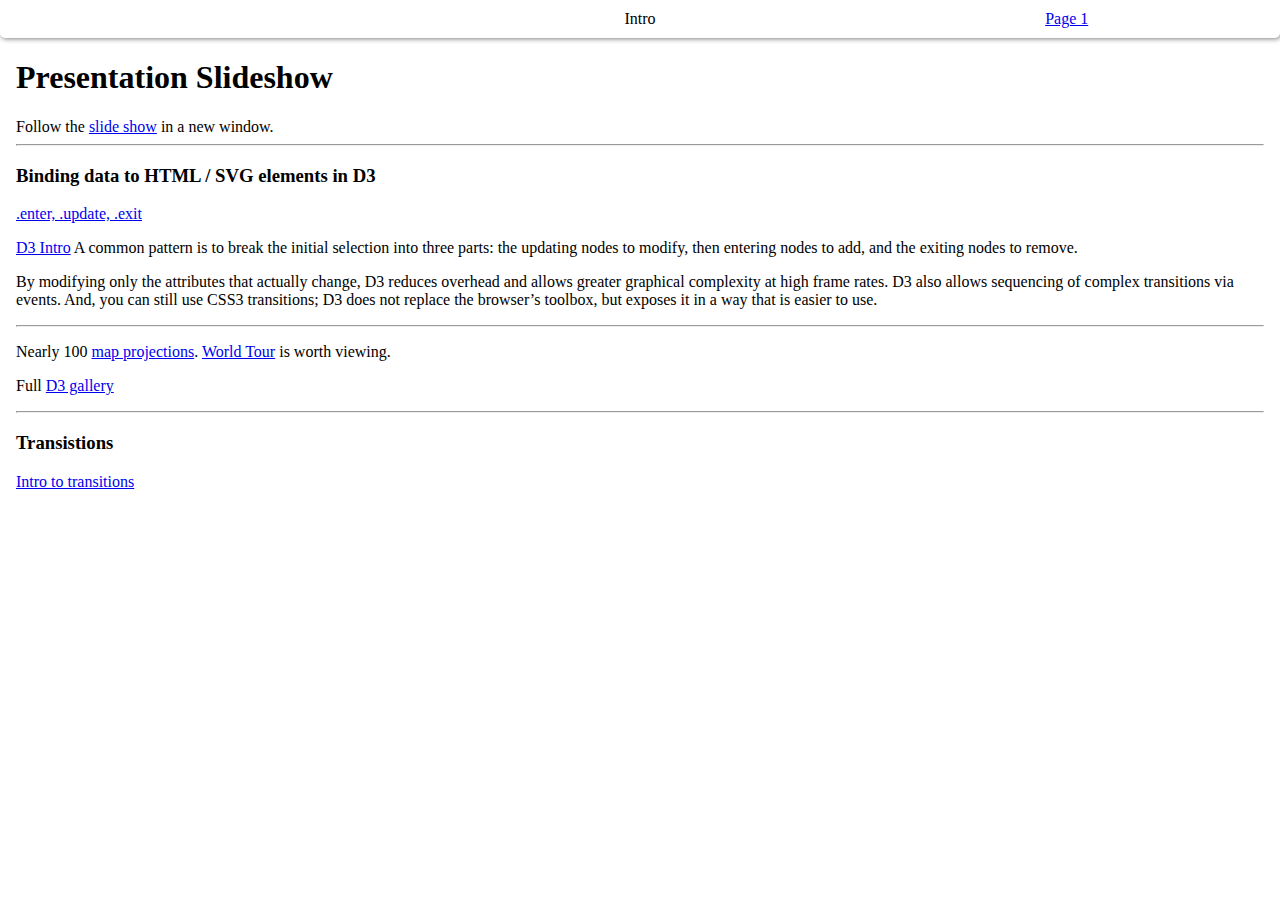
==== bar-chart/index.html @ b9b66fb1 "Initial commit of working bar chart." ====
<!DOCTYPE html>
<html lang="en">
<head>
  <meta charset="UTF-8">
  <title>D3 Animated Charts for KWLUG</title>
  <link rel="stylesheet" href="style.css">
	<meta name="viewport" content="width=device-width, initial-scale=1">
</head>
<body>
	<!-- A navbar for paging through demonstration: -->
	<div id="nav">
		<div id="prev"></div>
		<div id="current">Intro</div>
		<div id="next"><a href="page1.html">Page 1</a></div>
	</div>
	<div style="margin: 1rem;">
		<h1>Presentation Slideshow</h1>
		Follow the
		<a href="https://nextcloud.ronaldbarnes.ca/s/zr364LZEWyZcepd"
			target="_new">slide show</a> in a new window.
		<hr />
		<h3>Binding data to HTML / SVG elements in D3</h3>
		<p>
			<a href="https://www.d3indepth.com/v4/enterexit/">
				.enter, .update, .exit
			</a>
		</p>
		<p>
			<a href="https://d3js.org/">D3 Intro</a>
			A common pattern is to break the initial selection into three parts: 
			the updating nodes to modify, then entering nodes to add, 
			and the exiting nodes to remove. 
		</p>
		<p>
			By modifying only the attributes that actually change,
			D3 reduces overhead and allows greater graphical complexity at 
			high frame rates. D3 also allows sequencing of complex transitions 
			via events. And, you can still use CSS3 transitions; 
			D3 does not replace the browser’s toolbox, but exposes it in a way 
			that is easier to use. 
		</p>
		<hr />
		<p>
			Nearly 100 <a href="https://observablehq.com/@d3/world-map">map
			projections</a>.
			<a href="https://bl.ocks.org/mbostock/4183330">World Tour</a> is worth
			viewing.
		</p>
		<p>
			Full <a href="https://observablehq.com/@d3/gallery">D3 gallery</a>
		</p>
		<hr />
		<h3>Transistions</h3>
		<p>
			<a href="https://www.d3indepth.com/transitions/">
				Intro to transitions
			</a>
		</p>
	</div>
</body>
</html>
---- bar-chart/style.css ----
body {
	margin: 0;
	}

#title, title {
	font-size: 2rem;
	margin: auto;
	text-align: center;
	padding: 1rem 0 1rem 0;
	color: blue;
	opacity: 1;
	transition: opacity 1.5s;
	}

svg, input {
  margin: 0 auto 10px;
  display: block;
	outline: solid cornflowerblue 1px;
	box-sizing: border-box;
}

input, #inputYear {
	width: 50vw;
	margin-top: 1rem;
	}


.label {
	display: block;
	text-align: center;
	font-size: 1.5rem;
	}

#tooltip, .tooltip {
	opacity: 0;
	position: absolute;
	/*
	Bars still lie below axis ticks: okay, but affects tooltip
	z-index: 1000;
	*/
	background-color: black;
	color: white;
	pointer-events: none;
	border: 2px solid red;
	border-radius: 8px;
	padding: 15px;
	}

.tooltip p {
	margin: 0;
	text-align: center;
	}

.tooltip::before {
	content: " ";
	position: absolute;
	top: 50%;
	/* Bring pointer outside left-side-tooltip via border*2 */
	left: -24px;
	border: 12px solid transparent;
	border-right-color: red;
	/* offset by ½ width of border element to centre it, top: 50% is START */
	margin-top: -12px;
	}

.tooltip-below-pointer::before {
	content: " ";
	position: absolute;
	top: -25px;
	left: 50%;
	border: 12px solid transparent;
	border-bottom-color: red;
	/* offset by ½ width of border element to centre it */
	margin-left: -12px;
	}


#nav {
	display: flex;
	flex-direction: row;
	justify-content: space-between;
	margin-bottom: 1rem;
/*	border: 1px solid gray;	*/
	border-bottom-left-radius: 5px;
	border-bottom-right-radius: 5px;
	box-shadow: 1px 1px 5px gray;
	width: 100vw;
	}

#nav > div {
	padding: 10px;
/*	border: 1px solid gray;	*/
	flex-grow: 5;
	text-align: center;
	width: 33%;
	}
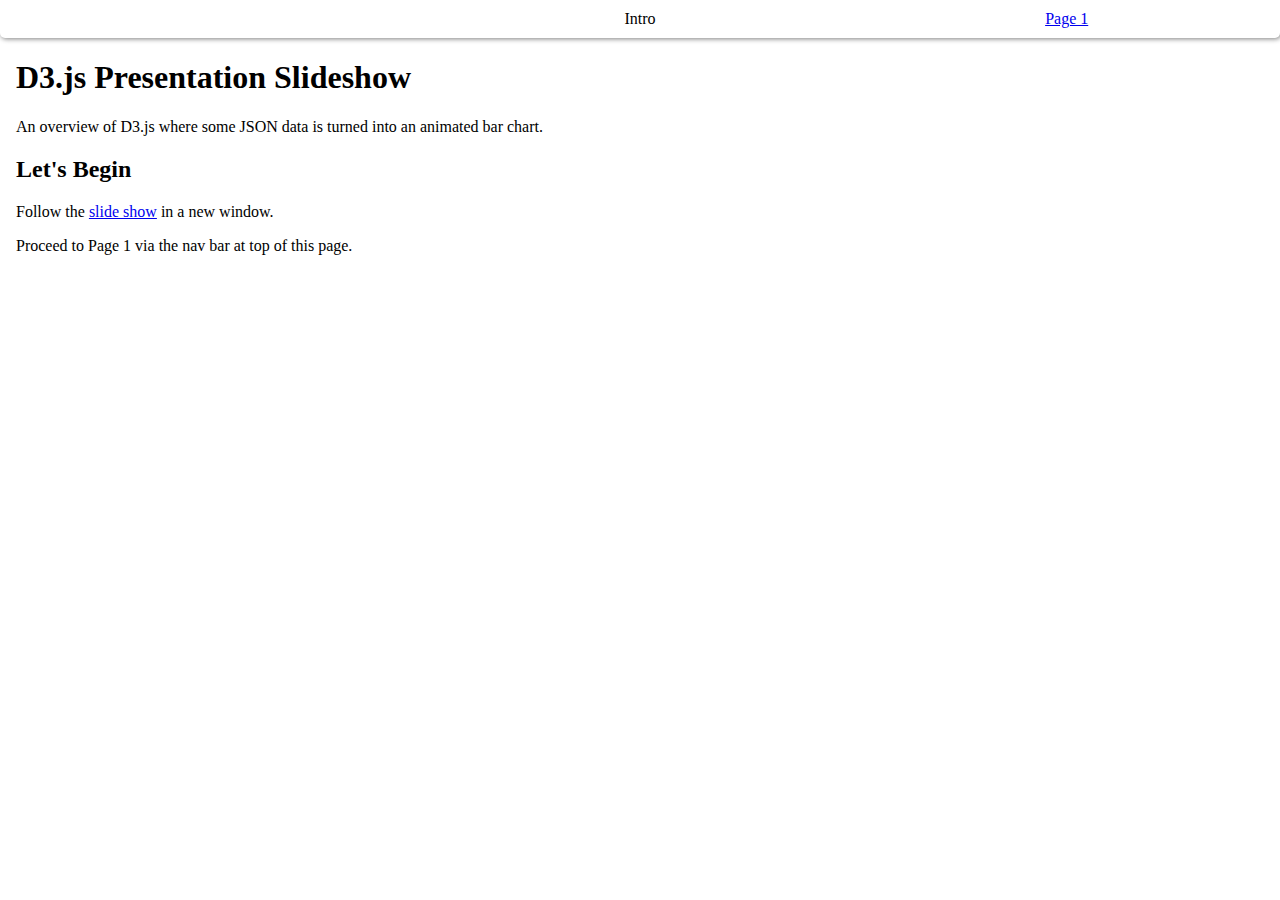
==== commit 38ccb651: "Cleaned up code, removed unnecessary comments. Changed fetch so results go directly to birthData, re" ====
--- a/bar-chart/index.html
+++ b/bar-chart/index.html
@@ -14,47 +14,19 @@
 		<div id="next"><a href="page1.html">Page 1</a></div>
 	</div>
 	<div style="margin: 1rem;">
-		<h1>Presentation Slideshow</h1>
-		Follow the
-		<a href="https://nextcloud.ronaldbarnes.ca/s/zr364LZEWyZcepd"
-			target="_new">slide show</a> in a new window.
-		<hr />
-		<h3>Binding data to HTML / SVG elements in D3</h3>
+		<h1>D3.js Presentation Slideshow</h1>
 		<p>
-			<a href="https://www.d3indepth.com/v4/enterexit/">
-				.enter, .update, .exit
-			</a>
+			An overview of D3.js where some JSON data
+			is turned into an animated bar chart.
+		</p>
+		<h2>Let's Begin</h2>
+		<p>
+			Follow the
+			<a href="https://nextcloud.ronaldbarnes.ca/s/zr364LZEWyZcepd"
+				target="_new">slide show</a> in a new window.
 		</p>
 		<p>
-			<a href="https://d3js.org/">D3 Intro</a>
-			A common pattern is to break the initial selection into three parts: 
-			the updating nodes to modify, then entering nodes to add, 
-			and the exiting nodes to remove. 
-		</p>
-		<p>
-			By modifying only the attributes that actually change,
-			D3 reduces overhead and allows greater graphical complexity at 
-			high frame rates. D3 also allows sequencing of complex transitions 
-			via events. And, you can still use CSS3 transitions; 
-			D3 does not replace the browser’s toolbox, but exposes it in a way 
-			that is easier to use. 
-		</p>
-		<hr />
-		<p>
-			Nearly 100 <a href="https://observablehq.com/@d3/world-map">map
-			projections</a>.
-			<a href="https://bl.ocks.org/mbostock/4183330">World Tour</a> is worth
-			viewing.
-		</p>
-		<p>
-			Full <a href="https://observablehq.com/@d3/gallery">D3 gallery</a>
-		</p>
-		<hr />
-		<h3>Transistions</h3>
-		<p>
-			<a href="https://www.d3indepth.com/transitions/">
-				Intro to transitions
-			</a>
+			Proceed to Page 1 via the nav bar at top of this page.
 		</p>
 	</div>
 </body>
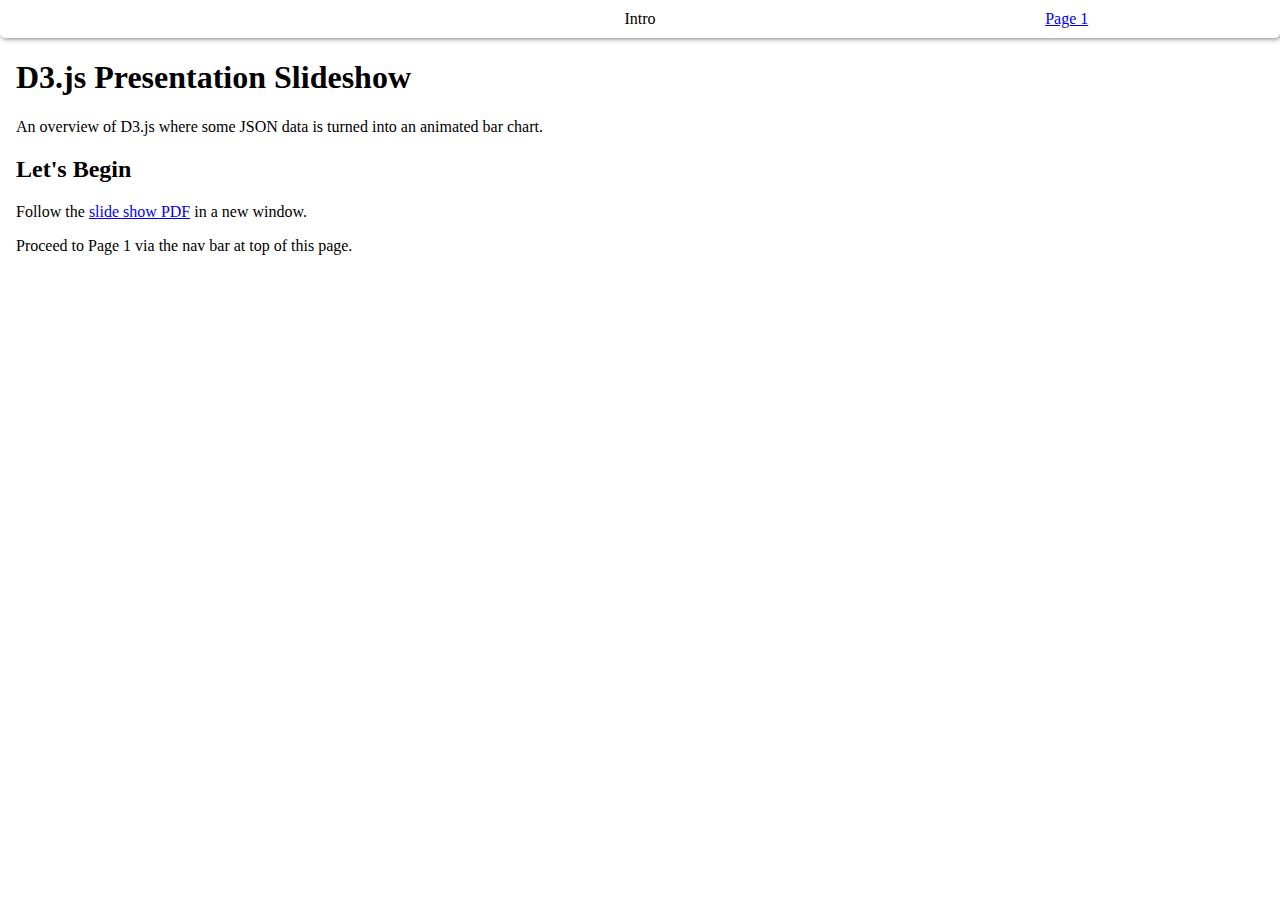
==== commit 26d9db9a: "Cleaned up some code by removing .find() and replacing with index-based lookup of month data. Remove" ====
--- a/bar-chart/index.html
+++ b/bar-chart/index.html
@@ -22,8 +22,8 @@
 		<h2>Let's Begin</h2>
 		<p>
 			Follow the
-			<a href="https://nextcloud.ronaldbarnes.ca/s/zr364LZEWyZcepd"
-				target="_new">slide show</a> in a new window.
+			<a href="../BarChart Slideshow.pdf"
+				target="_new">slide show PDF</a> in a new window.
 		</p>
 		<p>
 			Proceed to Page 1 via the nav bar at top of this page.
